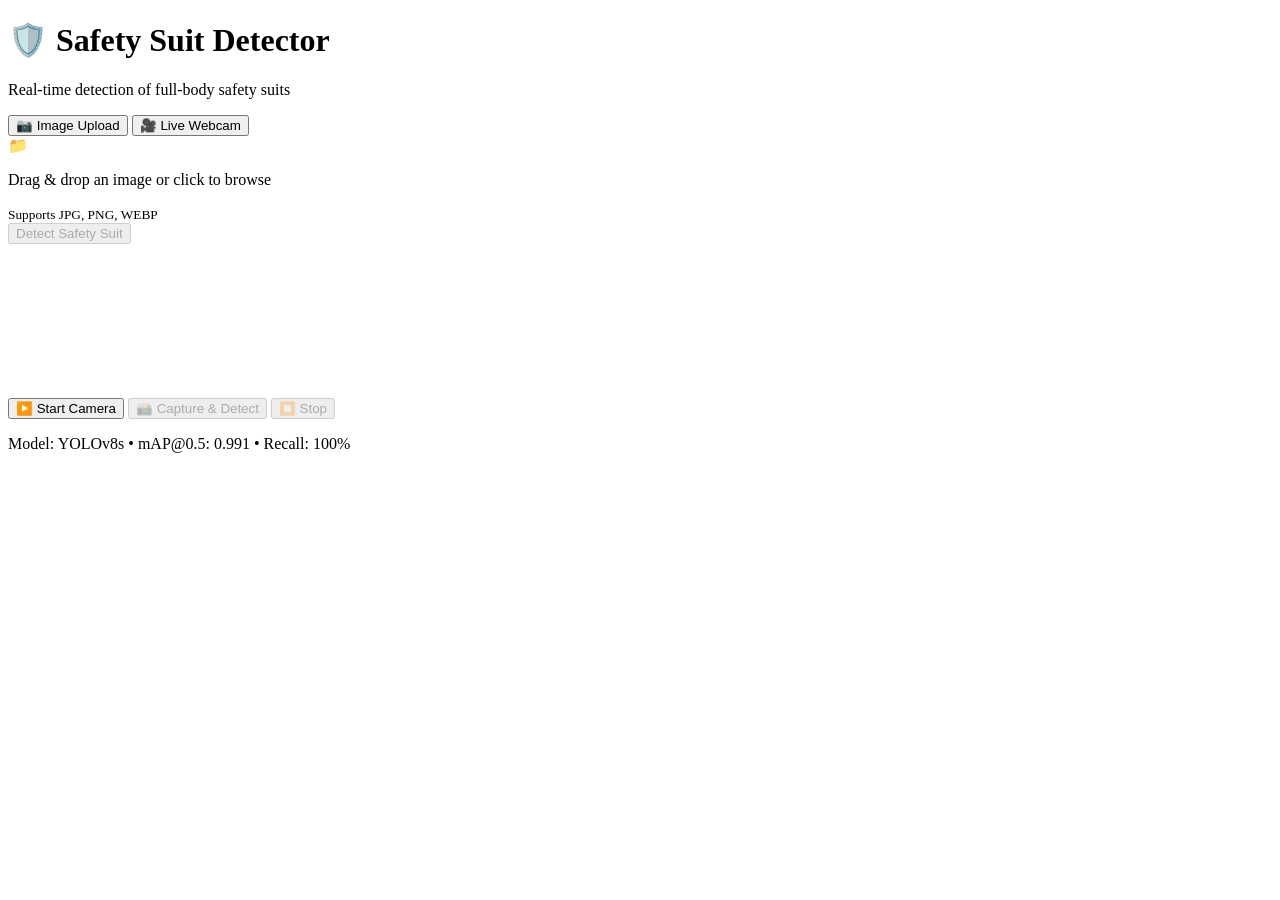
==== safety_suit_detector_web/templates/index.html @ d4e1bdff "Add files via upload" ====
<!doctype html>
<html lang="en">
  <head>
    <meta charset="UTF-8" />
    <meta name="viewport" content="width=device-width, initial-scale=1.0" />
    <title>🛡️ Safety Suit Detector</title>
    <link rel="stylesheet" href="/static/style.css" />
  </head>
  <body>
    <div class="container">
      <header>
        <h1>🛡️ Safety Suit Detector</h1>
        <p>Real-time detection of full-body safety suits</p>
      </header>

      <div class="tabs">
        <button class="tab-btn active" data-tab="image">📷 Image Upload</button>
        <button class="tab-btn" data-tab="webcam">🎥 Live Webcam</button>
      </div>

      <!-- Image Upload Tab -->
      <div id="image-tab" class="tab-content active">
        <div class="upload-area" id="drop-zone">
          <input type="file" id="image-input" accept="image/*" hidden />
          <div class="upload-prompt">
            <span class="icon">📁</span>
            <p>Drag & drop an image or click to browse</p>
            <small>Supports JPG, PNG, WEBP</small>
          </div>
        </div>
        <button id="detect-btn" class="detect-btn" disabled>
          Detect Safety Suit
        </button>
        <div id="image-result" class="result-area" style="display: none">
          <h3>🔍 Detection Result</h3>
          <img id="result-image" src="" alt="Detection result" />
          <div id="detection-info"></div>
        </div>
      </div>

      <!-- Webcam Tab -->
      <div id="webcam-tab" class="tab-content">
        <div class="webcam-container">
          <video id="webcam-video" autoplay playsinline></video>
          <canvas id="webcam-canvas" style="display: none"></canvas>
          <div id="webcam-result" class="result-area" style="display: none">
            <img id="webcam-result-image" src="" alt="Webcam detection" />
          </div>
        </div>
        <div class="webcam-controls">
          <button id="start-webcam" class="control-btn">▶️ Start Camera</button>
          <button id="capture-btn" class="control-btn" disabled>
            📸 Capture & Detect
          </button>
          <button id="stop-webcam" class="control-btn" disabled>⏹️ Stop</button>
        </div>
        <div id="webcam-status" class="status"></div>
      </div>

      <footer>
        <p>Model: YOLOv8s • mAP@0.5: 0.991 • Recall: 100%</p>
      </footer>
    </div>

    <script src="/static/script.js"></script>
  </body>
</html>
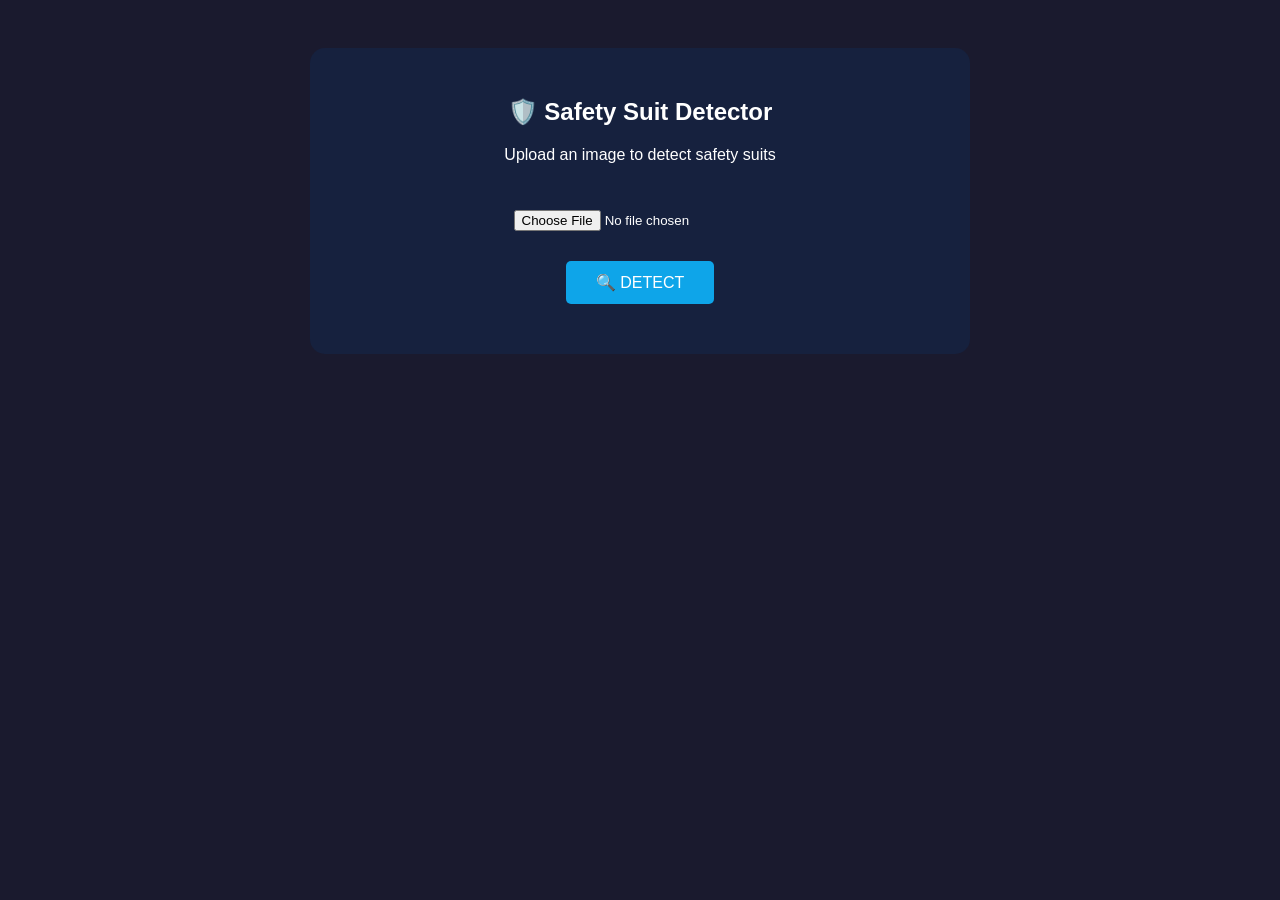
==== commit 8a59ba2d: "Add files via upload" ====
--- a/safety_suit_detector_web/templates/index.html
+++ b/safety_suit_detector_web/templates/index.html
@@ -1,67 +1,101 @@
 <!doctype html>
-<html lang="en">
+<html>
   <head>
-    <meta charset="UTF-8" />
-    <meta name="viewport" content="width=device-width, initial-scale=1.0" />
-    <title>🛡️ Safety Suit Detector</title>
-    <link rel="stylesheet" href="/static/style.css" />
+    <title>Safety Suit Detector</title>
+    <style>
+      body {
+        font-family: Arial, sans-serif;
+        text-align: center;
+        padding: 40px;
+        background: #1a1a2e;
+        color: white;
+      }
+      .container {
+        max-width: 600px;
+        margin: 0 auto;
+        background: #16213e;
+        padding: 30px;
+        border-radius: 15px;
+      }
+      input[type="file"] {
+        margin: 20px 0;
+        padding: 10px;
+      }
+      button {
+        background: #0ea5e9;
+        color: white;
+        border: none;
+        padding: 12px 30px;
+        border-radius: 5px;
+        cursor: pointer;
+        font-size: 16px;
+      }
+      button:hover {
+        background: #0284c7;
+      }
+      #result {
+        margin-top: 20px;
+      }
+      img {
+        max-width: 100%;
+        border-radius: 10px;
+        margin-top: 15px;
+      }
+      #status {
+        font-weight: bold;
+        margin-top: 15px;
+      }
+    </style>
   </head>
   <body>
     <div class="container">
-      <header>
-        <h1>🛡️ Safety Suit Detector</h1>
-        <p>Real-time detection of full-body safety suits</p>
-      </header>
+      <h2>🛡️ Safety Suit Detector</h2>
+      <p>Upload an image to detect safety suits</p>
 
-      <div class="tabs">
-        <button class="tab-btn active" data-tab="image">📷 Image Upload</button>
-        <button class="tab-btn" data-tab="webcam">🎥 Live Webcam</button>
-      </div>
+      <input type="file" id="fileInput" accept="image/*" />
+      <br />
+      <button onclick="detect()">🔍 DETECT</button>
 
-      <!-- Image Upload Tab -->
-      <div id="image-tab" class="tab-content active">
-        <div class="upload-area" id="drop-zone">
-          <input type="file" id="image-input" accept="image/*" hidden />
-          <div class="upload-prompt">
-            <span class="icon">📁</span>
-            <p>Drag & drop an image or click to browse</p>
-            <small>Supports JPG, PNG, WEBP</small>
-          </div>
-        </div>
-        <button id="detect-btn" class="detect-btn" disabled>
-          Detect Safety Suit
-        </button>
-        <div id="image-result" class="result-area" style="display: none">
-          <h3>🔍 Detection Result</h3>
-          <img id="result-image" src="" alt="Detection result" />
-          <div id="detection-info"></div>
-        </div>
-      </div>
-
-      <!-- Webcam Tab -->
-      <div id="webcam-tab" class="tab-content">
-        <div class="webcam-container">
-          <video id="webcam-video" autoplay playsinline></video>
-          <canvas id="webcam-canvas" style="display: none"></canvas>
-          <div id="webcam-result" class="result-area" style="display: none">
-            <img id="webcam-result-image" src="" alt="Webcam detection" />
-          </div>
-        </div>
-        <div class="webcam-controls">
-          <button id="start-webcam" class="control-btn">▶️ Start Camera</button>
-          <button id="capture-btn" class="control-btn" disabled>
-            📸 Capture & Detect
-          </button>
-          <button id="stop-webcam" class="control-btn" disabled>⏹️ Stop</button>
-        </div>
-        <div id="webcam-status" class="status"></div>
-      </div>
-
-      <footer>
-        <p>Model: YOLOv8s • mAP@0.5: 0.991 • Recall: 100%</p>
-      </footer>
+      <div id="status"></div>
+      <div id="result"></div>
     </div>
 
-    <script src="/static/script.js"></script>
+    <script>
+      async function detect() {
+        const fileInput = document.getElementById("fileInput");
+        const status = document.getElementById("status");
+        const result = document.getElementById("result");
+
+        if (fileInput.files.length === 0) {
+          status.innerHTML =
+            "<span style='color:orange'>⚠️ Please select an image first!</span>";
+          return;
+        }
+
+        const formData = new FormData();
+        formData.append("image", fileInput.files[0]);
+
+        status.innerHTML = "<span style='color:cyan'>⏳ Analyzing...</span>";
+        result.innerHTML = "";
+
+        try {
+          const response = await fetch("/detect/image", {
+            method: "POST",
+            body: formData,
+          });
+          const data = await response.json();
+
+          if (data.success) {
+            status.innerHTML = `<span style='color:#4caf50'>✅ Found ${data.count} safety suit(s)!</span>`;
+            result.innerHTML = `<img src="data:image/jpeg;base64,${data.image}" alt="Result">`;
+          } else {
+            status.innerHTML = `<span style='color:red'>❌ Error: ${data.error}</span>`;
+          }
+        } catch (error) {
+          status.innerHTML =
+            "<span style='color:red'>❌ Connection failed. Check if server is running.</span>";
+        }
+      }
+    </script>
   </body>
 </html>
